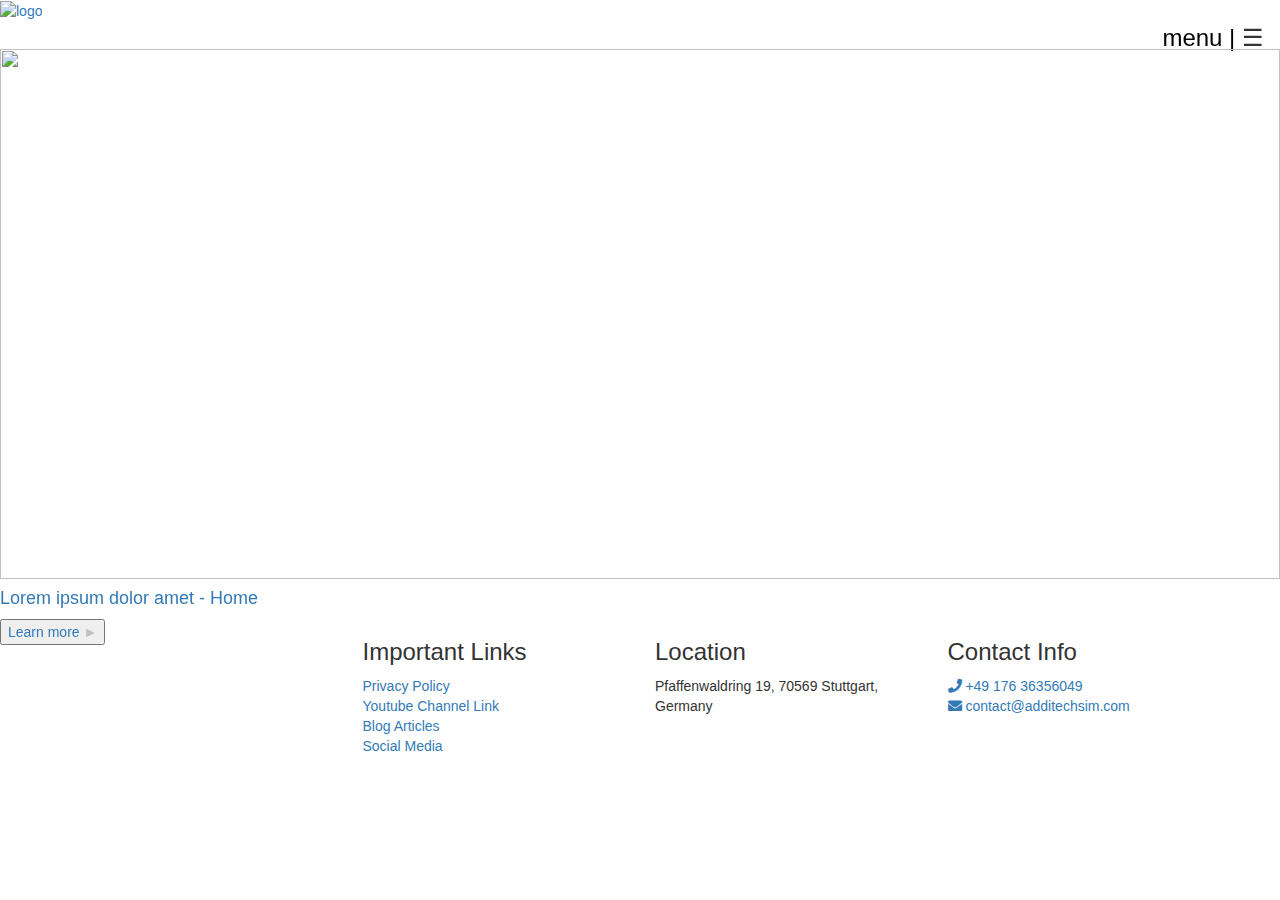
==== index.html @ 4609ebca "Add files via upload" ====
<!DOCTYPE html>
<html lang="en">

<head>
  <meta charset="utf-8">

  <meta http-equiv="X-UA-Compatible" content="IE=10; IE=11; IE=edge">
  <meta name="viewport" content="width=device-width, initial-scale=1">
  <meta name="Information" content="Startup website.">
  <title>Additechsim</title>

  <link rel="icon" href="http://additechsim.ddns.net/static/favicon-96x96.png">
  <!-- Change the background of tab icon from white to transparent -->

  <!--<link rel="stylesheet" href="css/normalize.css" /><!-- reset for browsers --> 
  <!--<link rel="stylesheet" media="screen" href="css/font-awesome.min.css" /><!-- font-awesome icons stylesheet -->
  <link rel="stylesheet" href="https://www.w3schools.com/w3css/4/w3.css">

  <link rel="stylesheet" media="screen" href="css/animations.css" /><!-- animations stylesheet -->
  <link rel=" stylesheet" href="https://cdnjs.cloudflare.com/ajax/libs/twitter-bootstrap/3.3.7/css/bootstrap.min.css">
  <link rel=" stylesheet" href="https://cdnjs.cloudflare.com/ajax/libs/OwlCarousel2/2.3.4/assets/owl.carousel.min.css">
  <link rel=" stylesheet" href="https://cdnjs.cloudflare.com/ajax/libs/OwlCarousel2/2.3.4/assets/owl.theme.default.css">
  <link rel=" stylesheet" href="https://cdnjs.cloudflare.com/ajax/libs/animate.css/4.1.1/animate.css">
  <link rel="stylesheet" href="https://cdnjs.cloudflare.com/ajax/libs/font-awesome/5.13.1/css/all.min.css"/>
  
  <link rel="stylesheet" media="screen" href="css/font-awesome.min.css" /> <!-- font-awesome icons stylesheet -->
  <link rel="stylesheet" media="screen and (max-width: 340px)" href="css/media_extra_small.css" />
  <!-- mobile stylesheet -->
  <link rel="stylesheet" media="screen and (min-width: 340px) and (max-width: 480px)" href="css/media_small.css" />
  <!-- mobile stylesheet -->
  <link rel="stylesheet" media="screen and (min-width: 480px) and (max-width: 1023px)" href="css/media_medium.css" />
  <!-- mobile stylesheet -->
  <link rel="stylesheet" media="screen and (min-width: 1024px) and (max-width: 1100px)" href="css/media_large.css" />
  <!-- mobile stylesheet -->
  <link rel="stylesheet" href="css/index_style.css" />

  <link href="https://fonts.googleapis.com/css?family=Open+Sans:300,400,600,800" rel="stylesheet">
  <!-- custom typeface -->
  <link href="https://fonts.googleapis.com/css?family=Source+Sans+Pro:300,400" rel="stylesheet"> <!-- custom typeface -->
  <link rel="stylesheet" type="text/css" href="css/styles.css" /><!-- main stylesheet -->

</head>

<body id="body-index">
<!-- Navigation -->

<a href="#header" class="nav__logo__link"><img class="nav__logo" src="images/logo.png" alt="logo"/></a>

<div class="header" id="header" style="height: 2em;">
  <!--<a class="logo"><img src="http://additechsim.ddns.net/static/additechsim.png" alt="AddiTechSim"></a>-->
  <div class="w3-sidebar w3-bar-block w3-border-right" style="display:none; right:0px; top:0px" id="mySidebar">
    <button onclick="w3_close()" class="w3-bar-item w3-large">&times;</button>
    <a href="index.html" class="w3-bar-item w3-button">Home</a>
    <a href="#" class="w3-bar-item w3-button">About Us</a>
    <a href="#" class="w3-bar-item w3-button">Services</a>
    <a href="#" class="w3-bar-item w3-button">Projects</a>
    <a href="contact_page.html" class="w3-bar-item w3-button">Contact Us</a>
  </div>
  <!-- Page Content -->
  <div class="box-hamburger">
    <button class="w3-button box-hamburger w3-xlarge" style="position: fixed; right: 0px; top: 12.5px;" onclick="w3_open()"> <span style="color: rgb(0, 0, 0)">menu | </span>☰</button>
  </div>
</div>
  
<script>
  function w3_open() {
    document.getElementById("mySidebar").style.display = "block";
  }
  function w3_close() {
    document.getElementById("mySidebar").style.display = "none";
  }
</script>
  
<!-- Slider : issue=right side next slide visible-->
<div class="container" style="padding-right: 0px !important; padding-left: 0px !important; width: 100% !important; height: 530px;">
  <div id="slider" class="owl-carousel">
    <div class="content-area">
      <a href="#">
        <img src="images/Anim1.gif" alt="" style="height:530px;">
        <span class="custom-overlay">
          <span class="content-text">
            <h4> Lorem ipsum dolor amet - Home </h4>
          </span>
          <button>  Learn more <span style="color: rgb(192, 192, 192);"> ► </span></button>
        </span>
      </a>
    </div>
    <div class="content-area">
      <a href="#">
        <img src="images/Anim2.gif" alt="" style="height:530px;">
        <span class="custom-overlay">
          <span class="content-text">
            <h4> Lorem ipsum dolor amet - About </h4>
          </span>
          <button>  Learn more <span style="color: rgb(192, 192, 192);"> ► </span></button>
        </span>
      </a>
    </div>
    <div class="content-area">
      <a href="#">
        <img src="images/Anim3.gif" alt="" style="height:530px;">
        <span class="custom-overlay">
          <span class="content-text">
            <h4> Any question? </h4>
          </span>
          <button>  Get in contact <span style="color: rgb(192, 192, 192);"> ► </span></button>
        </span>
      </a>
    </div>
  </div>
</div>
<script src="https://cdnjs.cloudflare.com/ajax/libs/jquery/3.6.0/jquery.min.js"></script>
    <script src="https://cdnjs.cloudflare.com/ajax/libs/OwlCarousel2/2.3.4/owl.carousel.min.js"></script>
    <script>
      $('#slider').owlCarousel({
      loop:true,
      margin:0,
      items: 1,
      nav:false,
      autoplay:true,
    })
    </script>

<br type="horizontal" width="100" height="100"> </br>

<footer class="full-footer">
  <div class="container top-footer p-md-3 p-1">
    <div class="row">
      <div class="col-md-3 pl-4 pr-4" style="top: 2em; left: 2em!important;">
        <img class="img-fluid" style="width: 5em" src="images/logo-icon.png" alt=""/>
      </div>

      <div class="col-md-3 pl-4 pr-4">
        <h3>Important Links</h3>
        <a href="#">Privacy Policy</a><br />
        <a href="#">Youtube Channel Link </a><br />
        <a href="#">Blog Articles </a><br />
        <a href="#">Social Media</a>
      </div>

      <div class="col-md-3 pl-4 pr-4">
        <h3>Location</h3>
        <p>Pfaffenwaldring 19, 70569 Stuttgart, Germany</p>
      </div>

      <div class="col-md-3 pl-4 pr-4">
        <h3>Contact Info</h3>
        <a href="#"><i class="fas fa-phone"></i> +49 176 36356049 </a><br />
        <a href="#"><i class="fas fa-envelope"></i> contact@additechsim.com </a><br />
      </div>
    </div>
  </div>
</footer>

<script src="bootstrap/js/jquery-3.3.1.slim.min.js"></script>
<script src="bootstrap/js/popper.min.js"></script>
<script src="bootstrap/js/bootstrap.min.js"></script>
  







</body>

</html>
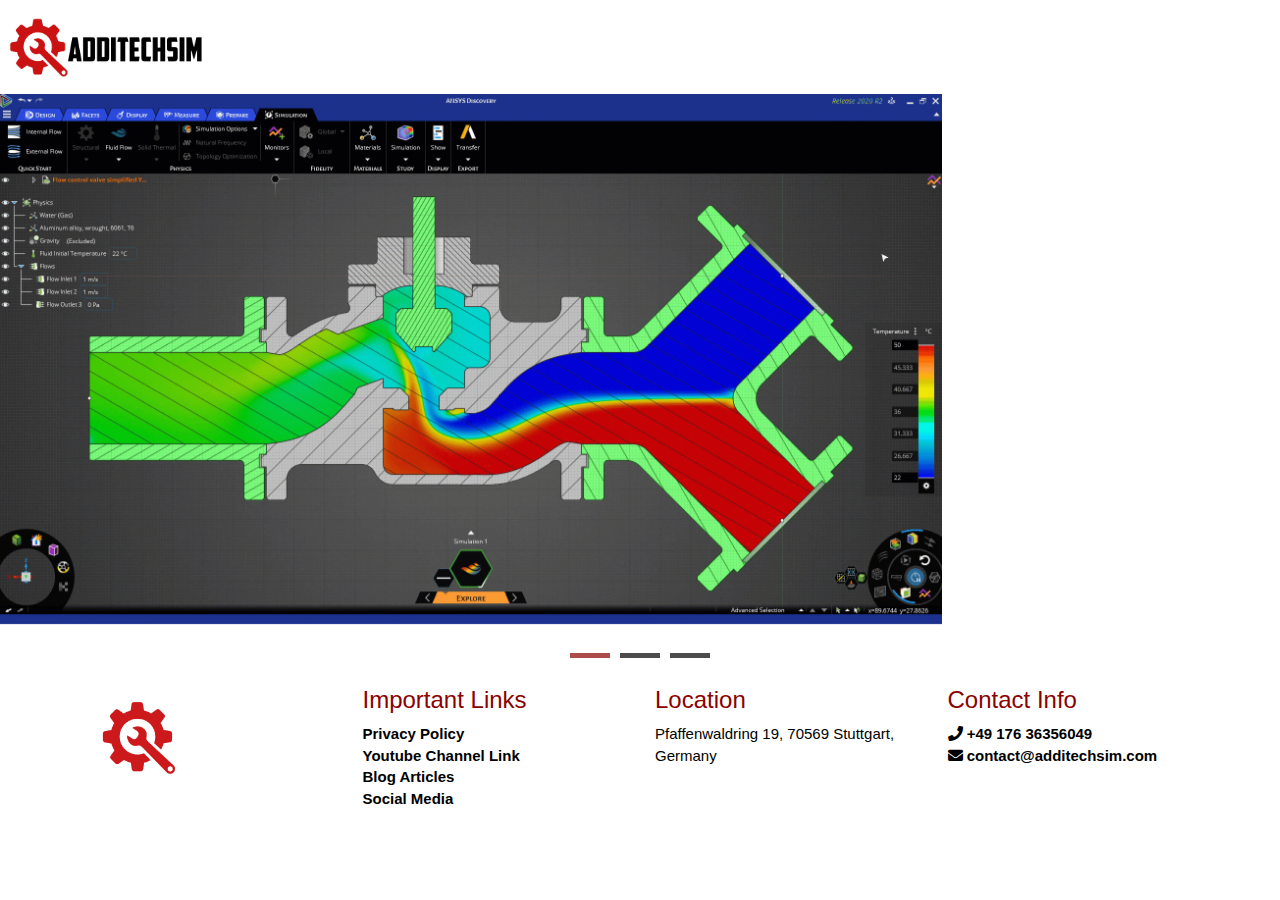
==== commit db02e033: "Add files via upload" ====
--- a/index.html
+++ b/index.html
@@ -22,7 +22,7 @@
   <link rel=" stylesheet" href="https://cdnjs.cloudflare.com/ajax/libs/OwlCarousel2/2.3.4/assets/owl.theme.default.css">
   <link rel=" stylesheet" href="https://cdnjs.cloudflare.com/ajax/libs/animate.css/4.1.1/animate.css">
   <link rel="stylesheet" href="https://cdnjs.cloudflare.com/ajax/libs/font-awesome/5.13.1/css/all.min.css"/>
-  
+
   <link rel="stylesheet" media="screen" href="css/font-awesome.min.css" /> <!-- font-awesome icons stylesheet -->
   <link rel="stylesheet" media="screen and (max-width: 340px)" href="css/media_extra_small.css" />
   <!-- mobile stylesheet -->
@@ -103,7 +103,7 @@
           <span class="content-text">
             <h4> Any question? </h4>
           </span>
-          <button>  Get in contact <span style="color: rgb(192, 192, 192);"> ► </span></button>
+          <button onclick="location.href='contact_page.html'" type="button"> Get in contact <span style="color: rgb(192, 192, 192);"> ► </span></button>
         </span>
       </a>
     </div>
--- a/css/animations.css
+++ b/css/animations.css
@@ -0,0 +1,359 @@
+/* Global */
+.header,
+.main-container,
+.footer {
+  -webkit-animation: fadeIn 0.5s 1s 1 forwards ease-in;
+          animation: fadeIn 0.5s 1s 1 forwards ease-in;
+}
+
+/* Navigation */
+.nav {
+  -webkit-animation: slideInNav 1s 0.5s 1 forwards ease-in;
+          animation: slideInNav 1s 0.5s 1 forwards ease-in;
+}
+/* .nav-menu__items__animation {
+  -webkit-animation: slideInMenuItems 0.3s 1 forwards ease-in;
+          animation: slideInMenuItems 0.3s 1 forwards ease-in;
+}
+.nav-menu__list-item:nth-child(2) {
+  -webkit-animation-delay: 0.1s;
+          animation-delay: 0.1s;
+}
+.nav-menu__list-item:nth-child(3) {
+  -webkit-animation-delay: 0.2s;
+          animation-delay: 0.2s;
+}
+.nav-menu__list-item:nth-child(4) {
+  -webkit-animation-delay: 0.3s;
+          animation-delay: 0.3s;
+}
+.nav-menu__separator {
+  -webkit-animation-delay: 0.8s;
+          animation-delay: 0.8s;
+}
+.nav-menu__text {
+  -webkit-animation-delay: 1s;
+          animation-delay: 1s;
+}
+.nav-menu__email {
+  -webkit-animation-delay: 1.2s;
+          animation-delay: 1.2s;
+}
+.nav-menu__social-btn {
+  -webkit-animation-delay: 1.4s;
+          animation-delay: 1.4s;
+} */
+/* .nav-menu__cross__animation {
+  -webkit-animation: fadeIn 0.5s 1 forwards linear;
+          animation: fadeIn 0.5s 1 forwards linear;
+  -webkit-animation-delay: 0.5s;
+          animation-delay: 0.5s;
+} */
+
+/* Header */
+.header,
+.header__title,
+.header__subtitle,
+.header__btn {
+  -webkit-animation: fadeIn 0.5s 1s 1 forwards ease-in;
+          animation: fadeIn 0.5s 1s 1 forwards ease-in;
+}
+.header__mouse__roll {
+  -webkit-animation: roll 2s infinite normal forwards;
+          animation: roll 2s infinite normal forwards;
+}
+
+/* Portfolio */
+.portfolio__item__hide {
+  -webkit-animation: itemHide 1.1s forwards cubic-bezier(.25,.1,.25,1);
+          animation: itemHide 1.1s forwards cubic-bezier(.25,.1,.25,1);
+}
+.portfolio__item__show {
+  -webkit-animation: itemShow 1.1s forwards cubic-bezier(.25,.1,.25,1);
+          animation: itemShow 1.1s forwards cubic-bezier(.25,.1,.25,1);
+}
+
+/*** About me page ***/
+
+.about-me__container {
+  -webkit-animation: showAbout 0.5s forwards linear;
+          animation: showAbout 0.5s forwards linear;
+}
+.about-me__skills__show {
+  -webkit-animation: fadeIn .5s forwards linear;
+          animation: fadeIn .5s forwards linear;
+}
+.about-me__skills__hide {
+  -webkit-animation: fadeOut 1.5s forwards linear;
+          animation: fadeOut 1.5s forwards linear;
+}
+.about-me__more.about__me__more__slide {
+  -webkit-animation: slide 1s linear;
+          animation: slide 1s linear;
+}
+/*** Project Page ***/
+
+.project__container {
+  -webkit-animation: showNextProject 0.5s forwards linear;
+          animation: showNextProject 0.5s forwards linear;
+}
+
+/********** Animations ************/
+
+/*  .nav  */
+@-webkit-keyframes slideInNav {
+  0% {
+    -webkit-transform: translateY(-100%);
+            transform: translateY(-100%);
+    top: -58px;
+    opacity: 0;
+  }
+  100% {
+    -webkit-transform: translateY(0%);
+            transform: translateY(0%);
+    top: 0;
+    opacity: 1;
+  }
+}
+@keyframes slideInNav {
+  0% {
+    -webkit-transform: translateY(-100%);
+            transform: translateY(-100%);
+    top: -58px;
+    opacity: 0;
+  }
+  100% {
+    -webkit-transform: translateY(0%);
+            transform: translateY(0%);
+    top: 0;
+    opacity: 1;
+  }
+}
+
+/* .header__mouse__roll  */
+@-webkit-keyframes roll {
+  0% {
+    -webkit-transform: translateX(-50%) translateY(0%) scale(1, 1);
+            transform: translateX(-50%) translateY(0%) scale(1, 1);
+    opacity: 0;
+  }
+  50% {
+    -webkit-transform: translateX(-50%) translateY(7%) scale(1.3, 0.8);
+            transform: translateX(-50%) translateY(7%) scale(1.3, 0.8);
+    opacity: 1;
+  }
+  100% {
+    -webkit-transform: translateX(-50%) translateY(10%) scale(1.3, 0.8);
+            transform: translateX(-50%) translateY(10%) scale(1.3, 0.8);
+    opacity: 0;
+  }
+}
+@keyframes roll {
+  0% {
+    -webkit-transform: translateX(-50%) translateY(0%) scale(1, 1);
+            transform: translateX(-50%) translateY(0%) scale(1, 1);
+    opacity: 0;
+  }
+  50% {
+    -webkit-transform: translateX(-50%) translateY(7%) scale(1.3, 0.8);
+            transform: translateX(-50%) translateY(7%) scale(1.3, 0.8);
+    opacity: 1;
+  }
+  100% {
+    -webkit-transform: translateX(-50%) translateY(10%) scale(1.3, 0.8);
+            transform: translateX(-50%) translateY(10%) scale(1.3, 0.8);
+    opacity: 0;
+  }
+}
+
+/*  .nav-menu  */
+@-webkit-keyframes slideInMenuItems {
+  0% {
+    -webkit-transform: scale3d(0.5);
+            transform: scale3d(0.5);
+    top: 1em;
+    opacity: 0;
+  }
+  100% {
+    -webkit-transform: scale3d(1);
+            transform: scale3d(1);
+    top: 0;
+    opacity: 1;
+  }
+}
+@keyframes slideInMenuItems {
+  0% {
+    -webkit-transform: scale3d(0.5);
+            transform: scale3d(0.5);
+    top: 1em;
+    opacity: 0;
+  }
+  100% {
+    -webkit-transform: scale3d(1);
+            transform: scale3d(1);
+    top: 0;
+    opacity: 1;
+  }
+}
+
+/*  add opacity  */
+@-webkit-keyframes fadeIn {
+  0% {
+    opacity: 0;
+  }
+  100% {
+    opacity: 1;
+  }
+}
+@keyframes fadeIn {
+  0% {
+    opacity: 0;
+  }
+  100% {
+    opacity: 1;
+  }
+}
+
+/*  remove opacity  */
+@-webkit-keyframes fadeOut {
+  0% {
+    opacity: 1;
+  }
+  100% {
+    opacity: 0;
+  }
+}
+@keyframes fadeOut {
+  0% {
+    opacity: 1;
+  }
+  100% {
+    opacity: 0;
+  }
+}
+
+/* .portfolio__item */
+@-webkit-keyframes itemHide {
+  0% {
+    -webkit-transform: translateX(0%) scale(1, 1);
+            transform: translateX(0%) scale(1, 1);
+    opacity: 1;
+  }
+  100% {
+    -webkit-transform: translateX(-20%) scale(.8, .8);
+            transform: translateX(-20%) scale(.8, .8);
+    opacity: 0.6;
+  }
+}
+@keyframes itemHide {
+  0% {
+    -webkit-transform: translateX(0%) scale(1, 1);
+            transform: translateX(0%) scale(1, 1);
+    opacity: 1;
+  }
+  100% {
+    -webkit-transform: translateX(-20%) scale(.8, .8);
+            transform: translateX(-20%) scale(.8, .8);
+    opacity: 0.6;
+  }
+}
+@-webkit-keyframes itemShow {
+  0% {
+    -webkit-transform: translateX(-20%) scale(.8, .8);
+            transform: translateX(-20%) scale(.8, .8);
+    opacity: 0.6;
+  }
+  100% {
+    -webkit-transform: translateX(0%) scale(1, 1);
+            transform: translateX(0%) scale(1, 1);
+    opacity: 1;
+  }
+}
+@keyframes itemShow {
+  0% {
+    -webkit-transform: translateX(-20%) scale(.8, .8);
+            transform: translateX(-20%) scale(.8, .8);
+    opacity: 0.6;
+  }
+  100% {
+    -webkit-transform: translateX(0%) scale(1, 1);
+            transform: translateX(0%) scale(1, 1);
+    opacity: 1;
+  }
+}
+
+/* about-me */
+@-webkit-keyframes slide {
+  0%, 100% {
+    right: 0;
+  }
+  50% {
+    right: -100%;
+  }
+}
+@keyframes slide {
+  0%, 100% {
+    right: 0;
+  }
+  50% {
+    right: -100%;
+  }
+}
+@-webkit-keyframes showAbout {
+  0% {
+    visibility: hidden;
+    opacity: 0;
+    -webkit-transform: scale(0.8);
+            transform: scale(0.8);
+  }
+  100% {
+    -webkit-transform: scale(1);
+            transform: scale(1);
+    visibility: visible;
+    opacity: 1;
+  }
+}
+@keyframes showAbout {
+  0% {
+    visibility: hidden;
+    opacity: 0;
+    -webkit-transform: scale(0.8);
+            transform: scale(0.8);
+  }
+  100% {
+    -webkit-transform: scale(1);
+            transform: scale(1);
+    visibility: visible;
+    opacity: 1;
+  }
+}
+
+/* Project page */
+@-webkit-keyframes showNextProject {
+  0% {
+    visibility: visible;
+    opacity: 0;
+    -webkit-transform: scale(0.8);
+            transform: scale(0.8);
+  }
+  100% {
+    visibility: visible;
+    opacity: 1;
+    -webkit-transform: scale(1);
+            transform: scale(1);
+  }
+}
+@keyframes showNextProject {
+  0% {
+    visibility: visible;
+    opacity: 0;
+    -webkit-transform: scale(0.8);
+            transform: scale(0.8);
+  }
+  100% {
+    visibility: visible;
+    opacity: 1;
+    -webkit-transform: scale(1);
+            transform: scale(1);
+  }
+}
--- a/css/media_extra_small.css
+++ b/css/media_extra_small.css
@@ -0,0 +1,238 @@
+@media screen and (max-width: 340px) {
+  .about__title {
+    padding-top: 1.5em;
+  }
+  /*** Navigation ***/
+  .nav-menu__list {
+    margin-left: -1em;
+  }
+  .nav-menu__text,
+  .nav-menu__email {
+    margin-left: 1.5em;
+    font-size: 1em;
+  }
+  .nav-menu__separator {
+    width: 82%;
+  }
+  .nav-menu__social-btn {
+    margin-left: 1em;
+  }
+  .nav-menu .fa-2x {
+    font-size: 1.9em;
+  }
+  /*** Header ***/
+  .header {
+    height: 450px;
+  }
+  .header__title {
+    padding: 5px 10px;
+    font-size: 2em;
+    line-height: 1em;
+  }
+  .header__subtitle {
+    width: 240px;
+    top: 8em;
+    font-size: 1.3em;
+  }
+  .header__btn {
+    width: 180px;
+    font-size: 1.1em;
+    bottom: 7em;
+  }
+  /*** Main ***/
+  .main-container {
+    top: 0;
+    overflow-x: hidden;
+  }
+  /*** About ***/
+  .about__title,
+  .portfolio__title,
+  .contact__title {
+    font-size: 2em;
+  }
+  .about__info__container {
+    -webkit-box-orient: vertical;
+    -webkit-box-direction: normal;
+        -ms-flex-direction: column;
+            flex-direction: column;
+    padding-left: 0.5em;
+    padding-right: 0.5em;
+  }
+  .about__title {
+    -webkit-box-ordinal-group: 2;
+        -ms-flex-order: 1;
+            order: 1;
+  }
+  .about__img__container {
+    background-color: #8B0000;
+    max-width: 100%;
+    margin-left: 0.5em;
+    margin-right: 0.5em;
+    -webkit-box-ordinal-group: 3;
+        -ms-flex-order: 2;
+            order: 2;
+  }
+  .about__img {
+    box-sizing: border-box;
+    margin: 0 auto;
+    width: 100%;
+    -webkit-box-ordinal-group: 3;
+        -ms-flex-order: 2;
+            order: 2;
+    border-radius: 0;
+  }
+  .about__img__mobile {
+    display: none;
+  }
+  .about__text {
+    margin-left: 0.5em;
+    margin-right: 0.5em;
+    min-width: 200px;
+    -webkit-box-ordinal-group: 4;
+        -ms-flex-order: 3;
+            order: 3;
+    padding: 1em 1.5em 0;
+    border-left: none;
+  }
+  .about__text__description:first-of-type {
+    margin-top: 0.5em;
+    padding-bottom: 0.8em;
+    font-size: 1.3em;
+    font-weight: 400;
+    border-bottom: 1px solid #fff;
+  }
+  .about__text__description:last-of-type {
+     font-size: 1.1em;
+   }
+   .about__btn {
+     padding-bottom: 2px;
+   }
+   /*** Portfolio ***/
+  .portfolio {
+    padding-left: 0.5em;
+    padding-right: 0.5em;
+  }
+  .portfolio__description {
+    max-width: 90%;
+    font-size: 1.2em;
+  }
+  .portfolio__nav__container {
+    margin-left: 0.5em;
+    margin-right: 0.5em;
+    padding: 1em 0;
+  }
+  .portfolio__nav__btn {
+    width: 116px;
+    margin: 0.5em 0.3em;
+    font-size: 1em;
+  }
+  .portfolio__nav__btn:before,
+  .portfolio__nav__btn:after  {
+    width: 116px;
+  }
+  .portfolio__items-container {
+    min-height: auto;
+  }
+  .portfolio__item__info {
+    font-size: 1.2em;
+  }
+  .portfolio__item__hover__title {
+    margin-top: 0em;
+    font-size: 1.8em;
+  }
+  .portfolio__item__hover__description {
+    font-size: 1.2em;
+  }
+  .portfolio__item__hover__base-info {
+    font-size: 1em;
+  }
+  .portfolio__item__hover:before {
+    top: 1.5em;
+    left: 1em;
+  }
+  .portfolio__item__hover:after {
+    bottom: 4em;
+    right: 1em;
+  }
+  .portfolio__item:hover .portfolio__item__hover:before,
+  .portfolio__item:hover .portfolio__item__hover:after {
+    width: 80%;
+    height: 55%;
+  }
+  /*** Contact ***/
+  .contact {
+    padding-bottom: 2em;
+    overflow-x: hidden;
+  }
+  .contact__envelope {
+    background-image: url(../images/envelope.svg);
+    background-size: 300px;
+    height: 380px;
+    background-position: 75% 15%;
+    background-repeat: no-repeat;
+  }
+  .contact__description {
+    max-width: 90%;
+    font-size: 1.2em;
+    text-align: center;
+  }
+  .contact__link {
+    font-size: 1.4em;
+  }
+  .contact__social-btn__container {
+    margin-left: -0.1em;
+    width: 340px;
+  }
+  .contact__social-btn {
+    margin-left: -1.6em;
+    width: 20px;
+    height: 18px;
+  }
+  .contact__social-btn__container .fa.fa-twitter,
+  .contact__social-btn__container .fa.fa-codepen,
+  .contact__social-btn__container .fa.fa-github,
+  .contact__social-btn__container .fa.fa-youtube,
+  .contact__social-btn__container .fa.fa-linkedin-square {
+    top: -0.7em;
+    left: 0.75em;
+  }
+  .contact__social-btn__container .fa.fa-codepen {
+    left: 1em;
+  }
+  .contact__social-btn__container .fa.fa-codepen {
+    left: 0.85em;
+  }
+  .contact__social-btn__container .fa-2x {
+    font-size: 1.3em;
+  }
+  /*** Footer ***/
+  .footer {
+    top: 0;
+    height: 150px;
+  }
+  .footer__info__container {
+    margin: 1.5em 1em 1em;
+    display: -webkit-box;
+    display: -ms-flexbox;
+    display: flex;
+    -webkit-box-orient: vertical;
+    -webkit-box-direction: normal;
+        -ms-flex-direction: column;
+            flex-direction: column;
+  }
+  .footer__copyright {
+    -webkit-box-flex: 4;
+        -ms-flex: 4;
+            flex: 4
+  }
+  .footer-menu__list {
+    -webkit-box-flex: 4;
+        -ms-flex: 4;
+            flex: 4;
+  }
+  .footer__social-btn {
+    -webkit-box-flex: 5;
+        -ms-flex: 5;
+            flex: 5;
+  }
+}
--- a/css/media_small.css
+++ b/css/media_small.css
@@ -0,0 +1,226 @@
+@media screen and (min-width: 340px)
+              and (max-width: 480px){
+  .nav-menu__list {
+    margin-left: -1em;
+  }
+  .nav-menu__text,
+  .nav-menu__email {
+    margin-left: 1.5em;
+    font-size: 1em;
+  }
+  .nav-menu__separator {
+    width: 82%;
+  }
+  .nav-menu__social-btn {
+    margin-left: 1em;
+  }
+  .nav-menu .fa-2x {
+    font-size: 1.9em;
+  }
+  .about__title {
+    padding-top: 1.5em;
+  }
+  .header {
+    height: 490px;
+  }
+  .header__title {
+    padding: 5px 10px;
+    font-size: 2.5em;
+    line-height: 1em;
+  }
+  .header__subtitle {
+    width: 280px;
+    top: 9em;
+    font-size: 1.5em;
+  }
+  .header__btn {
+    width: 180px;
+    font-size: 1.1em;
+    bottom: 7.5em;
+  }
+  .main-container {
+    top: 0;
+    overflow-x: hidden;
+    z-index: 3;
+  }
+  .about__title,
+  .portfolio__title,
+  .contact__title {
+    font-size: 2.2em;
+  }
+  .about__info__container {
+    -webkit-box-orient: vertical;
+    -webkit-box-direction: normal;
+        -ms-flex-direction: column;
+            flex-direction: column;
+    padding-left: 1em;
+    padding-right: 1em;
+  }
+  .about__title {
+    -webkit-box-ordinal-group: 2;
+        -ms-flex-order: 1;
+            order: 1;
+  }
+  .about__img__container {
+    background-color: #8B0000;
+    max-width: 100%;
+    margin-left: 0.5em;
+    margin-right: 0.5em;
+    -webkit-box-ordinal-group: 3;
+        -ms-flex-order: 2;
+            order: 2;
+  }
+  .about__img {
+    box-sizing: border-box;
+    margin: 0 auto;
+    width: 100%;
+    height: auto;
+    border-radius: 0;
+  }
+  .about__img__mobile {
+    display: none;
+  }
+  .about__text {
+    margin-left: 0.5em;
+    margin-right: 0.5em;
+    min-width: 200px;
+    -webkit-box-ordinal-group: 4;
+        -ms-flex-order: 3;
+            order: 3;
+    padding: 1em 1.5em 0;
+    border-left: none;
+  }
+  .about__text__description:first-of-type {
+    margin-top: 0.5em;
+    padding-bottom: 0.8em;
+    font-size: 1.3em;
+    font-weight: 400;
+    border-bottom: 1px solid #fff;
+  }
+  .about__text__description:last-of-type {
+     font-size: 1.1em;
+   }
+   .about__btn {
+     margin-bottom: 1.5em;
+   }
+  .portfolio__description {
+    max-width: 90%;
+  }
+  .portfolio__nav__container {
+    margin-left: 0.5em;
+    margin-right: 0.5em;
+    padding: 1em 0;
+  }
+  .portfolio__nav__btn {
+    width: 118px;
+    margin: 0.5em 0.3em;
+    font-size: 1em;
+  }
+  .portfolio__nav__btn:before,
+  .portfolio__nav__btn:after  {
+    width: 118px;
+  }
+  .portfolio {
+    padding-left: 1em;
+    padding-right: 1em;
+  }
+  .portfolio__items-container {
+    min-height: auto;
+    height: auto;
+  }
+  .portfolio__item {
+    /* height: 240px; */
+  }
+  .portfolio__item__hover__title {
+    margin-top: 0.5em;
+    font-size: 2em;
+  }
+  .portfolio__item__hover__description {
+    font-size: 1.2em;
+  }
+  .portfolio__item__hover__base-info {
+    font-size: 1em;
+  }
+  .portfolio__item__hover:before {
+    top: 1.5em;
+    left: 1em;
+  }
+  .portfolio__item__hover:after {
+    bottom: 4em;
+    right: 1em;
+  }
+  .portfolio__item:hover .portfolio__item__hover:before,
+  .portfolio__item:hover .portfolio__item__hover:after {
+    width: 80%;
+    height: 55%;
+  }
+  .contact {
+    padding-bottom: 2em;
+    overflow-x: hidden;
+  }
+  .contact__envelope {
+    background-image: url(../images/envelope.svg);
+    background-size: 300px;
+    height: 400px;
+    background-position: 75% 15%;
+    background-repeat: no-repeat;
+  }
+  .contact__description {
+    max-width: 90%;
+    font-size: 1.2em;
+    text-align: center;
+  }
+  .contact__link {
+    font-size: 1.6em;
+  }
+  .contact__social-btn__container {
+    position: absolute;
+    left: 50%;
+    -webkit-transform: translateX(-47.5%);
+            transform: translateX(-47.5%);
+    width: 340px;
+  }
+  .contact__social-btn {
+    margin-left: -1.8em;
+  }
+  .contact__social-btn__container .fa.fa-twitter,
+  .contact__social-btn__container .fa.fa-codepen,
+  .contact__social-btn__container .fa.fa-github,
+  .contact__social-btn__container .fa.fa-youtube,
+  .contact__social-btn__container .fa.fa-linkedin-square {
+    top: -0.7em;
+    left: 0.7em;
+  }
+  .contact__social-btn__container .fa.fa-codepen {
+    left: 0.78em;
+  }
+  .footer {
+    top: 0;
+    height: 150px;
+  }
+  .footer__info__container {
+    margin: 1.5em 1em 1em;
+    display: -webkit-box;
+    display: -ms-flexbox;
+    display: flex;
+    -webkit-box-orient: vertical;
+    -webkit-box-direction: normal;
+        -ms-flex-direction: column;
+            flex-direction: column;
+  }
+  .footer__copyright {
+    -webkit-box-flex: 4;
+        -ms-flex: 4;
+            flex: 4
+  }
+  .footer-menu__list {
+    -webkit-box-flex: 4;
+        -ms-flex: 4;
+            flex: 4;
+  }
+  .footer__social-btn {
+    -webkit-box-flex: 5;
+        -ms-flex: 5;
+            flex: 5;
+  }
+}
--- a/css/media_medium.css
+++ b/css/media_medium.css
@@ -0,0 +1,210 @@
+@media screen and (min-width: 480px)
+              and (max-width: 1023px){
+  .nav-menu__text {
+    display: none;
+  }
+  .nav-menu__list {
+    margin-left: -1em;
+  }
+  .nav-menu__email {
+    margin-left: 1.5em;
+    font-size: 1em;
+  }
+  .nav-menu__separator {
+    width: 82%;
+  }
+  .nav-menu__social-btn {
+    margin-left: 1em;
+  }
+  .nav-menu .fa-2x {
+    font-size: 1.9em;
+  }
+  .header {
+    height: 450px;
+  }
+  .header__title {
+    padding: 5px 10px;
+    font-size: 2.5em;
+    line-height: 1em;
+  }
+  .header__subtitle {
+    width: 280px;
+    top: 8em;
+    font-size: 1.5em;
+  }
+  .header__btn {
+    width: 180px;
+    font-size: 1.1em;
+    bottom: 6em;
+  }
+  .main-container {
+    top: 0;
+    overflow-x: hidden;
+  }
+  .about__title,
+  .portfolio__title,
+  .contact__title {
+    font-size: 2.2em;
+  }
+  .about__info__container  {
+    max-width: 90%;
+    margin: 0 auto;
+    -webkit-box-orient: vertical;
+    -webkit-box-direction: normal;
+        -ms-flex-direction: column;
+            flex-direction: column;
+    padding: 0 1.5em 1.5em;
+  }
+  .about__title {
+    -webkit-box-ordinal-group: 2;
+        -ms-flex-order: 1;
+            order: 1;
+  }
+  .about__img {
+    display: none;
+  }
+  .about__img__mobile {
+    display: inline-block;
+    max-width: 40%;
+    margin-left: 0.3em;
+    height: auto;
+    border: 20px solid #8B0000;
+    border-top: 0;
+    border-right: 0;
+    float: right;
+  }
+  .about__text {
+    margin-left: 0.5em;
+    margin-right: 0.5em;
+    min-width: 280px;
+    max-width: 95%;
+    -webkit-box-ordinal-group: 4;
+        -ms-flex-order: 3;
+            order: 3;
+    padding: 1em 1em 0;
+    border-left: none;
+  }
+  .about__text__description:first-of-type {
+    width: 55%;
+    margin-top: 0.5em;
+    margin-left: 0.5em;
+    padding-bottom: 0.8em;
+    font-size: 1.4em;
+    font-weight: 400;
+    border-bottom: 1px solid #fff;
+  }
+  .about__text__description:last-of-type {
+    font-size: 1.1em;
+    margin-left: 0.5em;
+    margin-right: 0.5em;
+  }
+  .about__btn {
+    margin-left: 0.5em;
+    margin-bottom: 1.5em;
+  }
+  .portfolio__description {
+    max-width: 90%;
+  }
+  .portfolio {
+    padding-left: 1em;
+    padding-right: 1em;
+  }
+  .portfolio__nav__container {
+    margin-left: 0.5em;
+    margin-right: 0.5em;
+    padding: 0.5em 0;
+  }
+  .portfolio__nav__btn {
+    width: 116px;
+    margin: 0.5em 0.5em;
+    font-size: 1em;
+  }
+  .portfolio__nav__btn:before,
+  .portfolio__nav__btn:after  {
+    width: 116px;
+  }
+  .portfolio__items-container {
+    min-height: auto;
+    height: auto;
+  }
+  .portfolio__item {
+    width: 420px;
+    /* height: 300px; */
+  }
+  .portfolio__item__hover__title {
+    margin-top: 1.5em;
+    font-size: 2em;
+  }
+  .portfolio__item__hover__description {
+    font-size: 1.2em;
+  }
+  .portfolio__item__hover__base-info {
+    font-size: 1em;
+  }
+  .contact {
+    padding-bottom: 2em;
+    overflow-x: hidden;
+  }
+  .contact__envelope {
+    background-image: url(../images/envelope.svg);
+    background-size: 300px;
+    height: 410px;
+    background-position: 75% 15%;
+    background-repeat: no-repeat;
+  }
+  .contact__description {
+    max-width: 90%;
+    font-size: 1.2em;
+    text-align: center;
+  }
+  .contact__link {
+    font-size: 1.6em;
+  }
+  .contact__social-btn__container {
+    width: 340px;
+    padding-left: 0.8em;
+  }
+  .contact__social-btn {
+    margin-left: -1.8em;
+  }
+  .contact__social-btn__container .fa.fa-twitter,
+  .contact__social-btn__container .fa.fa-codepen,
+  .contact__social-btn__container .fa.fa-github,
+  .contact__social-btn__container .fa.fa-youtube,
+  .contact__social-btn__container .fa.fa-linkedin-square {
+    top: -0.7em;
+    left: 0.7em;
+  }
+  .contact__social-btn__container .fa.fa-codepen {
+    left: 0.78em;
+  }
+  .footer {
+    top: 0;
+    height: 170px;
+  }
+  .footer__info__container {
+    margin: 1.5em 1em 1em;
+    display: -webkit-box;
+    display: -ms-flexbox;
+    display: flex;
+    -webkit-box-orient: vertical;
+    -webkit-box-direction: normal;
+        -ms-flex-direction: column;
+            flex-direction: column;
+  }
+  .footer__copyright {
+    -webkit-box-flex: 4;
+        -ms-flex: 4;
+            flex: 4
+  }
+  .footer-menu__list {
+    -webkit-box-flex: 4;
+        -ms-flex: 4;
+            flex: 4;
+  }
+  .footer__social-btn {
+    -webkit-box-flex: 5;
+        -ms-flex: 5;
+            flex: 5;
+  }
+}
--- a/css/media_large.css
+++ b/css/media_large.css
@@ -0,0 +1,20 @@
+@media screen and (min-width: 1024px)
+              and (max-width: 1100px){
+  
+  .about__text {
+    min-width: 200px;
+    max-width: 500px;
+    box-sizing: content-box;
+    background-color: #8B0000;
+    padding: 1em 1em 0;
+    border-left: 15px solid #8d94ba;
+  }
+  .about__img__mobile {
+    display: none;
+  }
+  .about__img {
+    display: block;
+    max-width: 382px;
+    max-height: 382px;
+  }
+}
--- a/css/index_style.css
+++ b/css/index_style.css
@@ -0,0 +1,98 @@
+* {
+  margin: 0;
+  padding: 0;
+  box-sizing: border-box;
+}
+
+.bodystyle {
+  width: 95%;
+  margin: 0 auto;
+}
+.carousel-inner img {
+  width: 100%;
+  height: 100%;
+}
+main {
+  margin: 40px 0;
+}
+
+.card {
+  border: none !important;
+}
+.card-body {
+  padding: 5px 0 !important;
+}
+.estyle {
+  width: 100%;
+  height: 600px;
+  background-image: url(../images/charging_auto_x1.jpg);
+  background-repeat: no-repeat;
+  background-size: 100% 100%;
+  margin: 20px 0 40px 0;
+  color: white;
+  display: flex;
+  justify-content: center;
+  flex-direction: column;
+  align-items: flex-start;
+  padding-left: 70px;
+}
+button {
+  color: #000;
+  background: rgb(216, 180, 180);
+  font-size: 15px;
+  padding: 8px 20px;
+  border: none;
+}
+.navbar-brand {
+  font-size: 40px !important;
+}
+.foot {
+  background: #d6d5d5;
+  padding: 40px 0;
+}
+.foot li {
+  list-style: none;
+  margin-left: 150px;
+}
+.foot a {
+  text-decoration: none;
+  color: #818181;
+}
+.foot p {
+  margin-left: 150px;
+}
+.full-footer{
+  background-color: #ffffff;
+}
+.top-footer p{
+  color: rgb(0, 0, 0);
+}
+.top-footer a{
+  color: rgb(0, 0, 0);
+  font-weight: 600;
+}
+.top-footer h3{
+  color: #8b0000;
+}
+.bottom-footer {
+  background-color: #031b2e;
+}
+.bottom-footer p {
+  color: white;
+}
+.modelx {
+  top: auto;
+  bottom: 20px;
+  text-align: right !important;
+}
+.models {
+  top: auto;
+  bottom: 0px !important;
+  text-align: right !important;
+  
+}
+.mach {
+  top: auto;
+  bottom: 20px;
+  text-align: left !important;
+}
--- a/css/styles.css
+++ b/css/styles.css
@@ -0,0 +1,869 @@
+/* Colors
+navy: #382266
+pink: #ff789e
+blue: #8d94ba
+*/
+
+/***  General styles  ***/
+
+body {
+  margin: 0;
+  padding: 0;
+  background-color:  #ffffff;
+  font-family: "Poppins", sans-serif;
+  font-weight: 400;
+  font-size: 15px;
+}
+li {
+  list-style-type: none;
+}
+a {
+  text-decoration: none;
+  color: #fff;
+}
+
+/* Icons */
+.fa.fa-twitter,
+.fa.fa-codepen,
+.fa.fa-github,
+.fa.fa-youtube,
+.fa.fa-linkedin-square {
+  display: inline-block;
+  margin: 0 5px;
+  color: #414249;
+  transition: all 0.2s linear;
+}
+.fa:hover {
+  color: #fff;
+}
+.fa-2x {
+  font-size: 1.5em;
+}
+
+/* Titles */
+.about__title,
+.portfolio__title,
+.contact__title {
+  width: 100%;
+  margin: 0;
+  padding: 2em 0 1em;
+  color: #ff789e;
+  font-size: 2.5em;
+  font-family: 'Open Sans', sans-serif;
+  font-weight: 400;
+  text-align: center;
+  text-transform: uppercase;
+}
+.title--white {
+  color: #fff;
+}
+.about__title__dot,
+.portfolio__title__dot,
+.contact__title__dot {
+  display: inline-block;
+  width: 10px;
+  height: 10px;
+  margin-left: 5px;
+  background-color: #ff789e;
+}
+.title__dot--white {
+  background-color: #fff;
+}
+
+/***  Navigation  ***/
+.box-hamburger, .w3-hover-teal:hover {
+  color: #8b0000;
+  background-color: #ffffff15;
+  font-size: 200px;
+  text-align: right;
+}
+.w3-xlarge {
+  font-size: 30px!important;
+}
+.w3-button:hover {
+  color: #dd3333!important;
+  background-color: rgba(255, 255, 255, 0)!important;
+}
+button, input, select, textarea {
+  font-family: 'Poppins', sans-serif;
+  line-height: inherit;
+}
+.w3-bar-block .w3-bar-item {
+  width: 100%;
+  display: block;
+  padding: 12px 16px;
+  text-align: left;
+  border: none;
+  white-space: normal;
+  float: none;
+  outline: 0;
+}
+.w3-large {
+  font-size: 50px!important;
+  color: #8b0000;
+  font-family: 'Courier New', Courier, monospace;
+}
+.w3-sidebar {
+  height: 100%;
+  width: 200px;
+  background-color: #e4e4e4;
+  position: fixed!important;
+  z-index: 1;
+  overflow: auto;
+}
+
+
+/**Nav2**/
+.nav {
+  max-width: 100%;
+  height: 75px;
+  margin: 0 auto;
+  background-color: #ffffff;
+  opacity: 0;
+  position: fixed;
+  top: 0;
+  left: 0;
+  right: 0;
+  z-index: 5;
+}
+
+.nav__logo {
+  max-width: 200px;
+  height: auto;
+  position: relative;
+  top: 1em;
+  left: 0.5em;
+}
+.nav__hamburger {
+  position: absolute;
+  top: 1.5em;
+  right: 0.8em;
+  cursor: pointer;
+  opacity: 1;
+  -webkit-user-select: none;
+     -moz-user-select: none;
+      -ms-user-select: none;
+          user-select: none;
+}
+.hamburger {
+  stroke: #8B0000;
+  stroke-width: 3;
+  stroke-linecap: round;
+}
+.hamburger__name {
+  padding: 7.5px;
+  position: absolute;
+  bottom: 2.2em;
+  right: 5.8em;
+  font-size: 0.75em;
+  font-family: 'Open Sans', sans-serif;
+  font-weight: 600;
+  color: rgb(0, 0, 0);
+  border-right: 2px solid #8B0000;
+  text-transform: uppercase;
+  letter-spacing: 2px;
+}
+.nav-menu {
+  width: 0;
+  height: 100%;
+  background-color: #8B0000;
+  background: linear-gradient(to top, #8B0000, #a06262);
+  position: fixed;
+  top: 0;
+  right: 0;
+  bottom: 0;
+  z-index: 5;
+  transition: all 0.5s linear;
+}
+.nav-menu__cross {
+  /* display: none; */
+  /* position: absolute;
+  top: 0.8em;
+  right: 0.6em; */
+  opacity: 1;
+  cursor: pointer;
+  z-index: 6;
+  -webkit-user-select: none;
+     -moz-user-select: none;
+      -ms-user-select: none;
+          user-select: none;
+  margin-left: 200px;
+  margin-top: 10px;
+}
+.nav-menu__cross-line {
+  stroke: #cfd2e2;
+  stroke-width: 3;
+  stroke-linecap: round;
+}
+.nav-menu__list {
+  padding-top: 1.2em;
+  margin-left: -0.7em;
+}
+.nav-menu__list-item {
+  color: #fff;
+  font-size: 1.2em;
+  font-family: 'Open Sans', sans-serif;
+  font-weight: 400;
+  line-height: 1.8em;
+  position: relative;
+  opacity: 1;
+}
+.nav-menu__link {
+  color: #cfd2e2;
+  transition: all 0.1s linear;
+}
+.nav-menu__link:hover {
+  color: #fff;
+}
+.nav-menu__separator {
+  width: 195px;
+  margin: 2em 0 2em 1.7em ;
+  height: 1px;
+  background-color: #cfd2e2;
+  border: none;
+  opacity: 1;
+}
+.nav-menu__text,
+.nav-menu__email {
+  margin: 2em;
+  width: 200px;
+  color: #cfd2e2;
+  font-size: 0.9em;
+  font-family: 'Open Sans', sans-serif;
+  font-weight: 400;
+  opacity: 1;
+}
+.nav-menu__link--email {
+  color: #cfd2e2;
+  transition: all 0.1s linear;
+}
+.nav-menu__link--email:hover {
+  color: #fff;
+}
+.nav-menu__social-btn {
+  margin: 2em 1.3em;
+  width: 250px;
+  opacity: 1;
+}
+
+/***  Header  ***/
+.header {
+  /** background-image: url(http://additechsim.ddns.net/static/atss.png);  **/
+  background-repeat: repeat;
+  background-size: 400px;
+  background-position: top left;
+  text-align: center;
+  position: relative;
+  z-index: 2;
+  opacity: 0;
+  overflow: hidden;
+}
+.header__title {
+  display: inline-block;
+  background-color: #fff;
+  padding: 0 15px;
+  color: #ff789e;
+  font-size: 2.9em;
+  font-family: 'Open Sans', sans-serif;
+  font-weight: 800;
+  text-transform: uppercase;
+  opacity: 0;
+  position: absolute;
+  top: 2em;
+  left: 50%;
+  -webkit-transform: translateX(-50%);
+          transform: translateX(-50%);
+}
+.header__subtitle {
+  display: inline-block;
+  background-color: #8d94ba;
+  padding: 3px 15px;
+  color: #fff;
+  font-size: 1.8em;
+  font-family: 'Open Sans', sans-serif;
+  font-weight: 400;
+  letter-spacing: 1px;
+  opacity: 0;
+  position: absolute;
+  top: 6em;
+  left: 50%;
+  -webkit-transform: translateX(-50%);
+          transform: translateX(-50%);
+}
+.header__btn {
+  border: 4px solid #fff;
+  border-bottom-color: transparent;
+  border-top-color: transparent;
+  width: 220px;
+  background-color: #8d94ba;
+  border-radius: 25px;
+  padding: 5px 0;
+  color: #fff;
+  font-size: 1.3em;
+  font-family: 'Open Sans', sans-serif;
+  font-weight: 400;
+  letter-spacing: 1px;
+  opacity: 0;
+  position: absolute;
+  bottom: 8em;
+  left: 50%;
+  -webkit-transform: translateX(-50%);
+          transform: translateX(-50%);
+  transition: all .3s linear;
+}
+.header__btn:hover {
+  box-shadow: 0 3px 5px -3px #333,
+              inset 0 -50px 0 0 #382266;
+  color: #fff;
+}
+.header__mouse__container {
+  box-sizing: border-box;
+  position: absolute;
+  bottom: -100px;
+  left: 50%;
+  -webkit-transform: translateX(-50%);
+          transform: translateX(-50%);
+  width: 170px;
+  height: 150px;
+  background-color: #382266;
+  border-radius: 50%;
+}
+.header__mouse {
+  width: 34px;
+  height: auto;
+  position: absolute;
+  bottom: 7.5em;
+  left: 50%;
+  -webkit-transform: translateX(-50%);
+          transform: translateX(-50%);
+  z-index: 4;
+}
+.header__mouse__roll {
+  width: 34px;
+  height: auto;
+  position: absolute;
+  bottom: 7.5em;
+  left: 50%;
+  -webkit-transform: translateX(-50%);
+          transform: translateX(-50%);
+  z-index: 4;
+}
+.header__mouse__text {
+  color: #fff;
+  font-size: 0.6em;
+  font-family: 'Open Sans', sans-serif;
+  font-weight: 400;
+  letter-spacing: 1px;
+  position: absolute;
+  bottom: 9.2em;
+  left: 50%;
+  -webkit-transform: translateX(-50%);
+          transform: translateX(-50%);
+  z-index: 4;
+}
+
+/*** Slider ***/
+
+#slider{
+  padding: 0px;
+}
+.content-area{
+  display: inline-block; 
+  position: relative;
+  padding: 0px;
+}
+.center {
+  position: absolute;
+  top: 50%;
+  left: 50%;
+  transform: translate(-50%, -50%);
+  font-size: 18px;
+}
+.custom-overlay{
+  position: absolute;
+  top: 0px;
+  bottom: 0;
+  left: 0;
+  right: 0;
+  text-align: center;
+  background-color: rgba(0, 0, 0, 0.5);
+  opacity: 0;
+  transition: all 400ms ease-in-out;
+  height: 100%;
+}
+.custom-overlay:hover{
+  opacity: 1;
+}
+.custom-overlay button{
+  position: absolute;
+  border:none;
+  background-color:transparent;
+  outline:none;
+  font-size: 30px;
+  top: 70%;
+  left: 45%;
+  width: fit-content;
+  height: 50px;
+  font-family: 'Nunito Sans', sans-serif;
+  font-size: 20px;
+  color: #ffffff;
+  background-color: #8b0000;
+}
+.custom-overlay button:hover{
+  color: #ffffff!important;
+  background-color: #8b0000d0!important;
+}
+.custom-overlay h4{
+  position: absolute;
+  font-size: 20px;
+  width: max-content;
+  left: 50%;
+  font-family: sans-serif;
+  color: #ffffff;
+}
+.content-text{
+  position: absolute;
+  top: 50%;
+  left: 50%;
+  transform: translateY(-50%);
+}
+.owl-dots{
+  position: relative;
+  text-align: center;
+  margin-top: 1%;
+}
+.owl-dot{
+  display: inline-block;
+  height: 5px !important;
+  width: 40px !important;
+  background-color: black !important;
+  opacity: 0.7;
+  margin: 0 5px;
+}
+.owl-dot.active{
+  background-color: #8B0000 !important;
+}
+
+
+/**.slide {
+  display: inline-block;
+  position: fixed;
+  width: 100%;
+  height: 500px;
+  top: 4.75em;
+  left: 0em;
+}**/
+
+/*** Main section ***/
+.main-container {
+  opacity: 0;
+  z-index: 1;
+  position: relative;
+  z-index: 1;
+}
+
+/*** About section ***/
+.about {
+  background-color: #382266;
+}
+.about__info__container {
+  display: -webkit-box;
+  display: -ms-flexbox;
+  display: flex;
+  -webkit-box-pack: center;
+      -ms-flex-pack: center;
+          justify-content: center;
+  padding: 0 2em 3em;
+}
+.about__text {
+  min-width: 300px;
+  max-width: 560px;
+  box-sizing: content-box;
+  background-color: #ff789e;
+  padding: 0 2em 0;
+  border-left: 15px solid #8d94ba;
+}
+.about__text__description {
+  font-family: 'Source Sans Pro', sans-serif;
+}
+.about__text__description:first-of-type {
+  padding-bottom: 1em;
+  color: #fff;
+  font-size: 1.6em;
+  font-weight: 400;
+  border-bottom: 1px solid #fff;
+}
+.about__text__description:last-of-type {
+  color: #fff;
+  font-size: 1.3em;
+  font-weight: 300;
+}
+.about__btn {
+  display: inline-block;
+  height: 26px;
+  margin: 0.5em 0 1em 0;
+  padding: 5px 20px 3px;
+  border-radius: 26px;
+  background-color: #8d94ba;
+  color: #fff;
+  font-size: 1em;
+  font-family: 'Open Sans', sans-serif;
+  font-weight: 400;
+  border: 4px solid #fff;
+  border-bottom-color: transparent;
+  border-top-color: transparent;
+  transition: all 0.3s linear;
+}
+.about__btn:hover {
+  box-shadow: inset 0 -50px 0 0 #382266;
+  color: #fff;
+}
+.about__img {
+  display: block;
+  max-width: 360px;
+  max-height: 360px;
+  border-radius: 50%;
+  border: 15px solid #ff789e;
+  border-top-left-radius: 0;
+  border-bottom-left-radius: 0;
+}
+.about__img__mobile {
+  display: none;
+}
+
+/*** Portfolio ***/
+
+.portfolio {
+  padding: 0 2em 3em;
+  background-color: #fff;
+  z-index: 4;
+}
+.portfolio__description {
+  max-width: 65%;
+  margin: 0 auto 2em;
+  color: #382266;
+  font-size: 1.2em;
+  font-family: 'Source Sans Pro', sans-serif;
+  font-weight: 300;
+  text-align: center;
+}
+.portfolio__nav__container {
+  max-width: 918px;
+  margin: 0 auto 0.5em;
+  display: -webkit-box;
+  display: -ms-flexbox;
+  display: flex;
+  -webkit-box-pack: center;
+      -ms-flex-pack: center;
+          justify-content: center;
+  -ms-flex-wrap: wrap;
+      flex-wrap: wrap;
+  background-color: #7078a9;
+}
+.portfolio__nav__btn {
+  width: 128px;
+  margin: 1em 0.8em 0.8em;
+  padding: 0 5px 4px;
+  background-color: transparent;
+  color: #fff;
+  font-size: 1.1em;
+  font-family: 'Open Sans', sans-serif;
+  font-weight: 400;
+  text-align: center;
+  border: none;
+  position: relative;
+}
+.portfolio__nav__btn:before,
+.portfolio__nav__btn:after  {
+  content: "";
+  position: absolute;
+  top: -13%;
+  left: 50%;
+  -webkit-transform: translateX(-50%);
+          transform: translateX(-50%);
+  border-width: 0;
+  border-style: solid;
+  border-color: #fff;
+  width: 128px;
+  height: 115%;
+  transition: all .3s linear;
+}
+.portfolio__nav__btn:before {
+  border-top-width: 2px;
+  border-left-width: 2px;
+}
+.portfolio__nav__btn:after {
+  border-bottom-width: 2px;
+  border-right-width: 2px;
+}
+.portfolio__nav__btn:hover.portfolio__nav__btn:before,
+.portfolio__nav__btn:hover.portfolio__nav__btn:after {
+  width: 70%;
+  height: 0%;
+}
+.portfolio__nav__btn:hover.portfolio__nav__btn:after {
+  top: 100%;
+}
+.portfolio__items-container {
+  max-width: 932px;
+  margin: 0 auto;
+  background-color: #fff;
+  display: -webkit-box;
+  display: -ms-flexbox;
+  display: flex;
+  -webkit-box-pack: center;
+      -ms-flex-pack: center;
+          justify-content: center;
+  -ms-flex-wrap: wrap;
+      flex-wrap: wrap;
+  overflow: hidden;
+}
+.portfolio__item {
+  display: block;
+  margin: 0.5em;
+  width: 450px;
+  background-color: #7078a9;
+  position: relative;
+  overflow: hidden;
+  float: left;
+}
+.portfolio__item__info {
+  margin: 0.2em 0 0.5em;
+  color: #fff;
+  font-size: 1.4em;
+  font-family: 'Open Sans', sans-serif;
+  font-weight: 300;
+  text-align: center;
+}
+.portfolio__item__thumbnail {
+  width: 100%;
+  height: auto;
+  border-bottom: 1px solid #cfd2e2;
+  -webkit-transform: translateY(0%);
+          transform: translateY(0%);
+  transition: all 0.6s linear;
+  z-index: 4;
+}
+.portfolio__item:hover .portfolio__item__thumbnail {
+  -webkit-transform: scale(1.1) translateY(120%);
+          transform: scale(1.1) translateY(120%);
+}
+.portfolio__item:hover .portfolio__item__hover {
+  -webkit-transform: translateY(0%);
+          transform: translateY(0%);
+}
+.portfolio__item__hover {
+  position: relative;
+  width: 100%;
+  height: 100%;
+  padding-top: 2.5em;
+  background-color: #ff4d7f;
+  background: linear-gradient(to top, #ff99b6 0%, #ff4d7f 100%);
+  position: absolute;
+  left: 0;
+  top: 0;
+  -webkit-transform: translateY(-100%);
+          transform: translateY(-100%);
+  transition: all 0.6s linear;
+  text-align: center;
+  z-index: 3;
+}
+.portfolio__item__hover:before {
+  content: "";
+  position: absolute;
+  top: 2em;
+  left: 1.5em;
+  width: 0;
+  height: 0;
+  border-width: 0;
+  border-top-width: 1px;
+  border-left-width: 1px;
+  border-style: solid;
+  border-color: #fff;
+  transition: all .8s linear;
+}
+.portfolio__item__hover:after {
+  content: "";
+  position: absolute;
+  bottom: 4.5em;
+  right: 1.5em;
+  width: 0;
+  height: 0;
+  border-width: 0;
+  border-bottom-width: 1px;
+  border-right-width: 1px;
+  border-style: solid;
+  border-color: #fff;
+  transition: all .8s linear;
+}
+.portfolio__item:hover .portfolio__item__hover:before,
+.portfolio__item:hover .portfolio__item__hover:after {
+  width: 85%;
+  height: 65%;
+}
+.portfolio__item__hover__title {
+  margin: 1.5em 0 0;
+  color: #fff;
+  font-size: 2.4em;
+  font-family: 'Open Sans', sans-serif;
+  font-weight: 400;
+}
+.portfolio__item__hover__description {
+  max-width: 60%;
+  margin: 0.5em auto 0;
+  color: #fff;
+  font-size: 1.3em;
+  font-family: 'Source Sans Pro', sans-serif;
+  font-weight: 300;
+}
+.portfolio__item__hover__base-info {
+  position: absolute;
+  left: 40%;
+  bottom: 3.5em;
+  -webkit-transform: translateX(-35%);
+          transform: translateX(-35%);
+  color: #fff;
+  font-size: 1.1em;
+  font-family: 'Source Sans Pro', sans-serif;
+  font-weight: 300;
+}
+.portfolio__item__hover__base-info__title {
+  color: #fff;
+  font-size: 1.2em;
+  font-family: 'Open Sans', sans-serif;
+  font-weight: 400;
+}
+
+/*** Contact ***/
+.contact {
+  padding: 0 0 3em;
+  background-color: #ffffff00;
+  text-align: center;
+}
+.contact__description {
+  margin: 0 auto;
+  color: #fff;
+  font-size: 1.4em;
+  font-family: 'Source Sans Pro', sans-serif;
+  font-weight: 300;
+}
+.contact__link {
+  display: inline-block;
+  margin-top: 1em;
+  font-size: 2em;
+  font-family: 'Open Sans', sans-serif;
+  font-weight: 400;
+  border-bottom: 1px solid #fff;
+  transition: all 0.1s linear;
+}
+.contact__envelope {
+  background-image: url(../images/envelope.svg);
+  background-size: 550px;
+  height: 400px;
+  background-position: 95% 30%;
+  background-repeat: no-repeat;
+}
+.contact__social-btn__container {
+  display: block;
+  width: 390px;
+  margin: 3em auto 0;
+}
+.contact__btn__link:first-child{
+  margin-left: -1.5em;
+}
+.contact__social-btn {
+  display: inline-block;
+  width: 25px;
+  height: 23px;
+  padding: 10px;
+  background-color: rgba(255,255,255, 0.3);
+  border-radius: 25px;
+  border: 4px solid rgba(255,255,255, 1);
+  border-bottom-color: transparent;
+  border-top-color: transparent;
+  transition: all 0.3s linear;
+  margin-left: -1.3em;
+}
+.contact__social-btn__container .fa.fa-twitter,
+.contact__social-btn__container .fa.fa-codepen,
+.contact__social-btn__container .fa.fa-github,
+.contact__social-btn__container .fa.fa-youtube,
+.contact__social-btn__container .fa.fa-linkedin-square {
+  color: #fff;
+  position: relative;
+  left: 1.02em;
+  top: -0.67em;
+}
+.contact__social-btn__container .fa.fa-twitter {
+  left: 1.05em;
+}
+.contact__social-btn__container .fa.fa-codepen {
+  left: 1.1em;
+}
+.contact__social-btn:hover {
+  -webkit-transform: rotate(180deg);
+          transform: rotate(180deg);
+}
+
+/***  Footer  ***/
+.footer {
+  border-top: 2px solid #cfd2e2;
+  height: 100px;
+  background-color: #382266;
+  opacity: 0;
+  position: relative;
+  top: 2em;
+}
+.footer__info__container {
+  margin: 1.5em 4em 1em;
+  display: -webkit-box;
+  display: -ms-flexbox;
+  display: flex;
+  -ms-flex-pack: distribute;
+      justify-content: space-around;
+  -webkit-box-align: center;
+      -ms-flex-align: center;
+          align-items: center;
+}
+.footer__copyright {
+  -webkit-box-flex: 2;
+      -ms-flex: 2;
+          flex: 2;
+  margin: 0;
+  color: #cfd2e2;
+  font-family: "Open Sans", sans-serif;
+  font-size: 1.1em;
+  font-weight: 400;
+}
+.footer-menu__list {
+  -webkit-box-flex: 2;
+      -ms-flex: 2;
+          flex: 2;
+  text-align: center;
+  padding: 0;
+}
+.footer-menu__list-item {
+  display: inline-block;
+  margin: 0 0.5em;
+  color: #fff;
+  font-size: 1.1em;
+  font-family: 'Open Sans', sans-serif;
+  font-weight: 400;
+  opacity: 1;
+}
+.footer-menu__link {
+  color: #cfd2e2;
+  -webkit-transform: none;
+          transform: none;
+  transition: all 0.1s linear;
+}
+.footer-menu__link:hover {
+  color: #fff;
+}
+.footer__social-btn {
+  -webkit-box-flex: 2;
+      -ms-flex: 2;
+          flex: 2;
+  opacity: 1;
+  text-align: right;
+}
